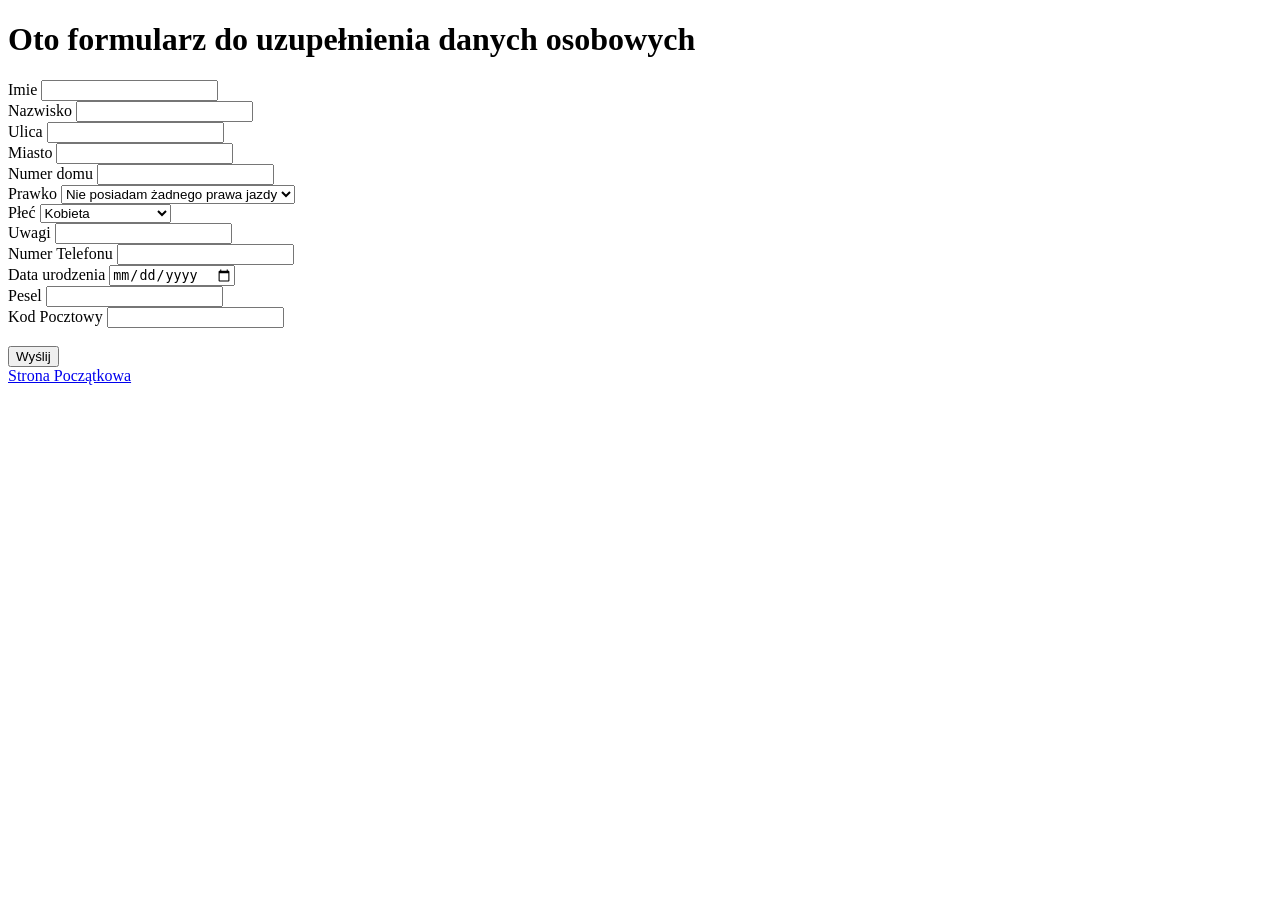
==== formularz.html @ db6e7fcc "project 2 - initial commit" ====
<!DOCTYPE HTML>
<HTML>
    <HEAD>
        <meta language="pl">
    </HEAD>
    <BODY>
        <h1>
            Oto formularz do uzupełnienia danych osobowych
        </h1>
        Imie <input title="Twoje Imie">
        <br>
        Nazwisko <input title="Twoje Nazwisko">
        <br>
        Ulica <input title="Ulica">
        <br>
        Miasto <input title="Miasto">
        <br>
        Numer domu <input title="Numer domu">
        <br>
        Prawko <select name="Driving License" id="drlic">
            <option value="None">Nie posiadam żadnego prawa jazdy</option>
            <option value="AM">AM</option>
            <option value="A1">A1</option>
            <option value="A2">A2</option>
            <option value="A">A</option>
            <option value="B1">B1</option>
            <option value="B">B</option>
            <option value="B+E">B+E</option>
            <option value="C">C</option>
            <option value="C1">C1</option>
            <option value="C1+E">C1+E</option>
            <option value="C+E">C+E</option>
            <option value="D">D</option>
            <option value="D1">D1</option>
            <option value="D1+E">D1+E</option>
            <option value="D+E">D+E</option>
            <option value="T">T</option>
          </select>
        <br>
        Płeć <select name="Gender" id="gdr">
            <option value="K">Kobieta</option>
            <option value="M">Mężczyzna</option>
            <option value="U">Inne</option>
            <option value="N">Wolę nie podawać</option>
          </select>
          
        <br>
        Uwagi <input>
        <br>
        Numer Telefonu <input type="tel">
        <br>
        Data urodzenia <input type="date">
        <br>
        Pesel <input type="text">
        <br>
        Kod Pocztowy <input type="text">
        <br>
        <br>
        <button type="button">Wyślij</button>
        <br>

        <a href="index.html">Strona Początkowa</a>

    </BODY>
</HTML>
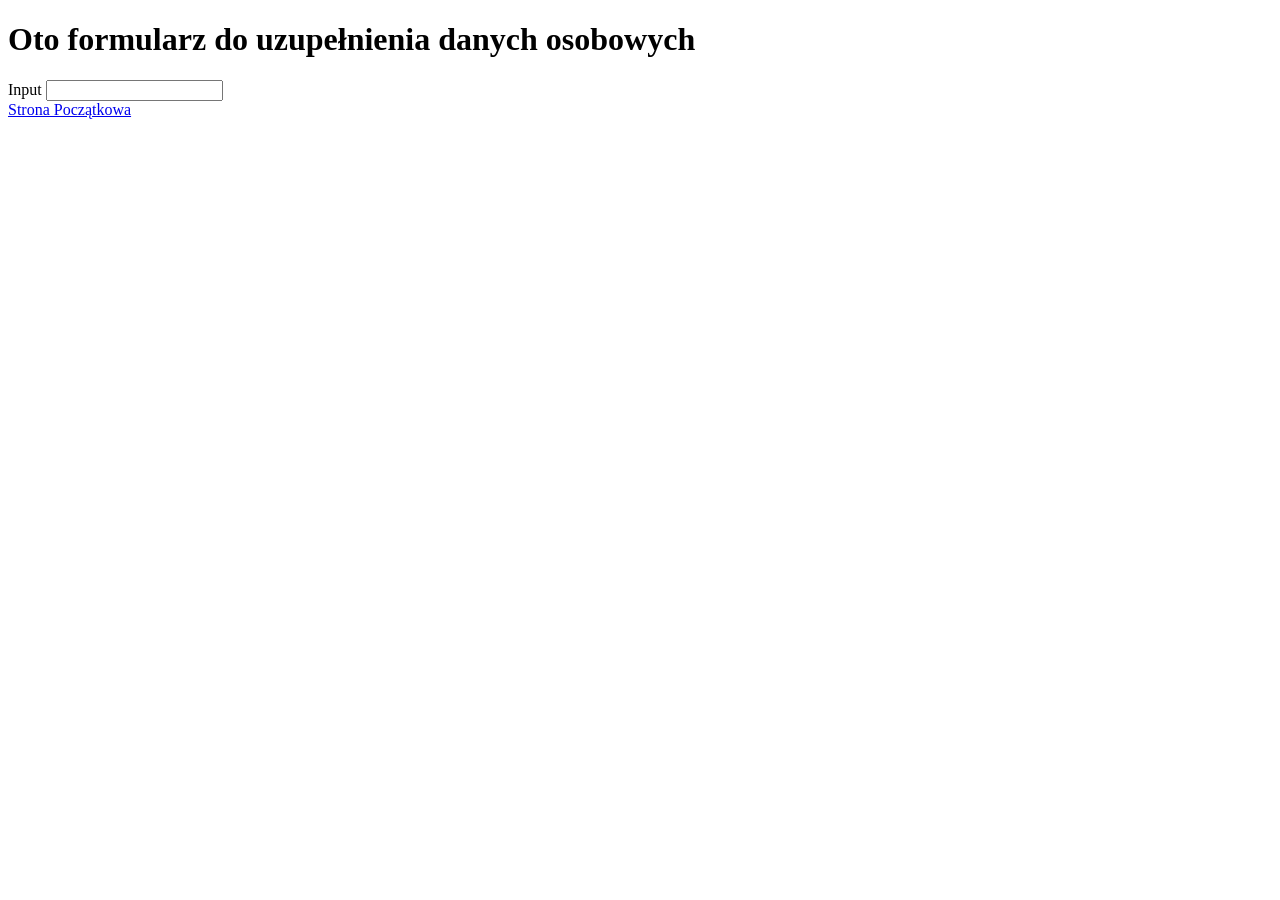
==== commit f37a2f0d: "test1" ====
--- a/formularz.html
+++ b/formularz.html
@@ -2,63 +2,31 @@
 <HTML>
     <HEAD>
         <meta language="pl">
+        <style>
+            
+            input{
+                align-self: flex-start;
+                margin-right: auto;
+            }
+            .center {
+                margin: auto;
+                width: 50%;
+                padding: 10px;
+            }
+
+        </style>
     </HEAD>
     <BODY>
         <h1>
             Oto formularz do uzupełnienia danych osobowych
         </h1>
-        Imie <input title="Twoje Imie">
+        
+        <div style="display: inline-table; align-self: center;">
+        
+            Input <input type="text">
+            
+        </div>
         <br>
-        Nazwisko <input title="Twoje Nazwisko">
-        <br>
-        Ulica <input title="Ulica">
-        <br>
-        Miasto <input title="Miasto">
-        <br>
-        Numer domu <input title="Numer domu">
-        <br>
-        Prawko <select name="Driving License" id="drlic">
-            <option value="None">Nie posiadam żadnego prawa jazdy</option>
-            <option value="AM">AM</option>
-            <option value="A1">A1</option>
-            <option value="A2">A2</option>
-            <option value="A">A</option>
-            <option value="B1">B1</option>
-            <option value="B">B</option>
-            <option value="B+E">B+E</option>
-            <option value="C">C</option>
-            <option value="C1">C1</option>
-            <option value="C1+E">C1+E</option>
-            <option value="C+E">C+E</option>
-            <option value="D">D</option>
-            <option value="D1">D1</option>
-            <option value="D1+E">D1+E</option>
-            <option value="D+E">D+E</option>
-            <option value="T">T</option>
-          </select>
-        <br>
-        Płeć <select name="Gender" id="gdr">
-            <option value="K">Kobieta</option>
-            <option value="M">Mężczyzna</option>
-            <option value="U">Inne</option>
-            <option value="N">Wolę nie podawać</option>
-          </select>
-          
-        <br>
-        Uwagi <input>
-        <br>
-        Numer Telefonu <input type="tel">
-        <br>
-        Data urodzenia <input type="date">
-        <br>
-        Pesel <input type="text">
-        <br>
-        Kod Pocztowy <input type="text">
-        <br>
-        <br>
-        <button type="button">Wyślij</button>
-        <br>
-
         <a href="index.html">Strona Początkowa</a>
 
     </BODY>
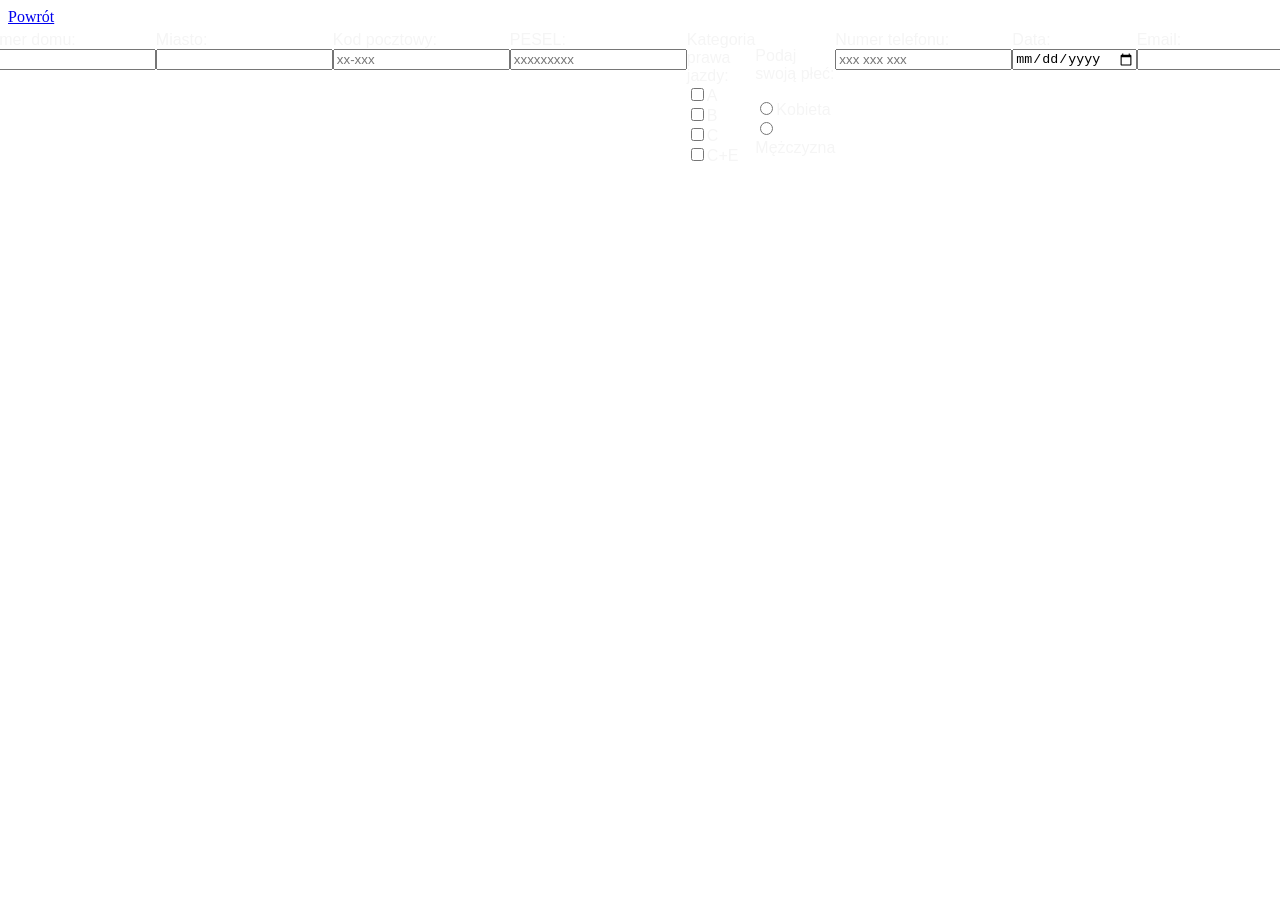
==== commit 205a498e: "adam test" ====
--- a/formularz.html
+++ b/formularz.html
@@ -1,33 +1,107 @@
-<!DOCTYPE HTML>
-<HTML>
-    <HEAD>
-        <meta language="pl">
-        <style>
+<!DOCTYPE html>
+<html lang="pl">
+    <head>
+        <meta charset="utf-8">
+      <meta http-equiv="X-UA-Compatible" content="IE=edge">
+         <meta name="viewport" content="width=device-width, initial-scale=1.0">
+         <link rel="stylesheet" href="style.css">
+    </head>
+<body>
+<a href="https://a-ciesielski-projekt1.ct8.pl/">Powrót</a>
+
+<div class="main">
+    <form action="https://a-ciesielski-projekt1.ct8.pl/">
+        <div>
+        <div class="forms">
+            <div class="labelsone">
+            <label>Imię:</label>
             
-            input{
-                align-self: flex-start;
-                margin-right: auto;
-            }
-            .center {
-                margin: auto;
-                width: 50%;
-                padding: 10px;
-            }
+        
+            <input type="text" id="imie" name="imie" />
+        </div>
+        <div class="labelstwo">
+            <label>Nazwisko:</label>
+        
+            <input type="text" id="nazwisko" name="nazwisko" />
+        </div>
+        <div class="labelsone">
+            <label>Ulica:</label>
+       
+            <input type="text"id="ulica" name="ulica" />
+        </div>
+        <div class="labelstwo">
+            <label>Numer domu:</label>
+       
+            <input type="text"id="numerdomu" name="numerdomu" />
+        </div>
+        <div class="labelsone">
+            <label>Miasto:</label>
+          
+            <input type="text" id="miasto" name="Miasto" />
+        </div>
+        <div class="labelstwo">
+            <label>Kod pocztowy:</label>
+        
+           <input type="text" id="kodpocztowy" name="kodpocztowy" pattern="[0-9]{2}-{0-9}{3}" maxlength="6" required placeholder="xx-xxx"> 
+        </div>
+         <div class="labelsone">
+            <label>PESEL:</label><br>
+        
+        
+             <input type="text" id="PESEL" pattern="[0-9]{9}" maxlength="9" required placeholder="xxxxxxxxx">
+       </div>
+       <div class="labelstwo" >
+            <label>Kategoria prawa jazdy:</label> <br>
+        
+            <input type="checkbox" id="prawojazdya" name="prawojazdya" value="A">A<br>
+            <input type="checkbox" id="prawojazdyb" name="prawojazdyb" value="B">B<br>
+            <input type="checkbox" id="prawojazdyc"name="prawojazdyc" value="C">C<br>
+        
+            <input type="checkbox" id="prawojazdyce"name="prawojazdybce" value="C+E">C+E<br>
+          
+        </div>
+        <div class="labelsone">
+            <p>Podaj swoją płeć:</p>
+            <input type="radio" name="Plec" value="Kobieta">Kobieta
+            <input type="radio" name="Plec" value="Mezczyzna">Mężczyzna
+        </div>
+       <div class="labelstwo">
+       <label for="phone">Numer telefonu:</label>
+      <input type="tel" id="phone" name="phone" pattern="[0-9]{3} [0-9]{3} [0-9]{3}"required maxlength="11"
+      placeholder="xxx xxx xxx">
+          </div>
+        <div class="labelsone">
+            <label>Data:</label>
+       
+            <input type="date" id="data" name="data">
+        </div>
+        <div class="labelstwo">
+            <label>Email:</label>
+       
+            <input type="email" id="email" name="email">
+        </div>
+        <div class="labelsone">
+            <label>Uwagi</label>
+        
+            <textarea id="uwagi" name="uwagi" rows="4" cols="50">
+                
+                </textarea>
+        </div>
+      <div class="submition">
+        <a href="https://a-ciesielski-projekt1.ct8.pl/">
+      <input type="submit">
+         
+       </a>
+        </div>
+  
+ 
+    </div> 
+    </form>
+</div>
+</body>
 
-        </style>
-    </HEAD>
-    <BODY>
-        <h1>
-            Oto formularz do uzupełnienia danych osobowych
-        </h1>
-        
-        <div style="display: inline-table; align-self: center;">
-        
-            Input <input type="text">
-            
-        </div>
-        <br>
-        <a href="index.html">Strona Początkowa</a>
 
-    </BODY>
-</HTML>+
+
+
+</html>
--- a/style.css
+++ b/style.css
@@ -0,0 +1,47 @@
+
+.main
+{
+	display: flex;
+	justify-content: center;
+	padding: 5px;
+	border: 10px;
+}
+.forms
+{
+	display: flex;
+	font-family: Arial, Helvetica, sans-serif;
+	color: whitesmoke;
+}
+
+.pole1
+{
+	background-color: #a9a9a9;
+	padding: 5px;
+	border-width: 10px;
+	width: auto;
+	display: flex;
+	flex-direction: row;
+	justify-content: space-between;
+	align-items: center;
+}
+
+.pole2
+{
+	background-color: #898888;
+	padding: 5px;
+	border-width: 10px;
+	width: auto;
+	display: flex;
+	flex-direction: row;
+	justify-content: space-between;
+	align-items: center;
+}
+
+.submition
+{
+	margin: 0;
+	padding: 20px;
+	width: auto;
+	display: flex;
+	justify-content: center;
+}
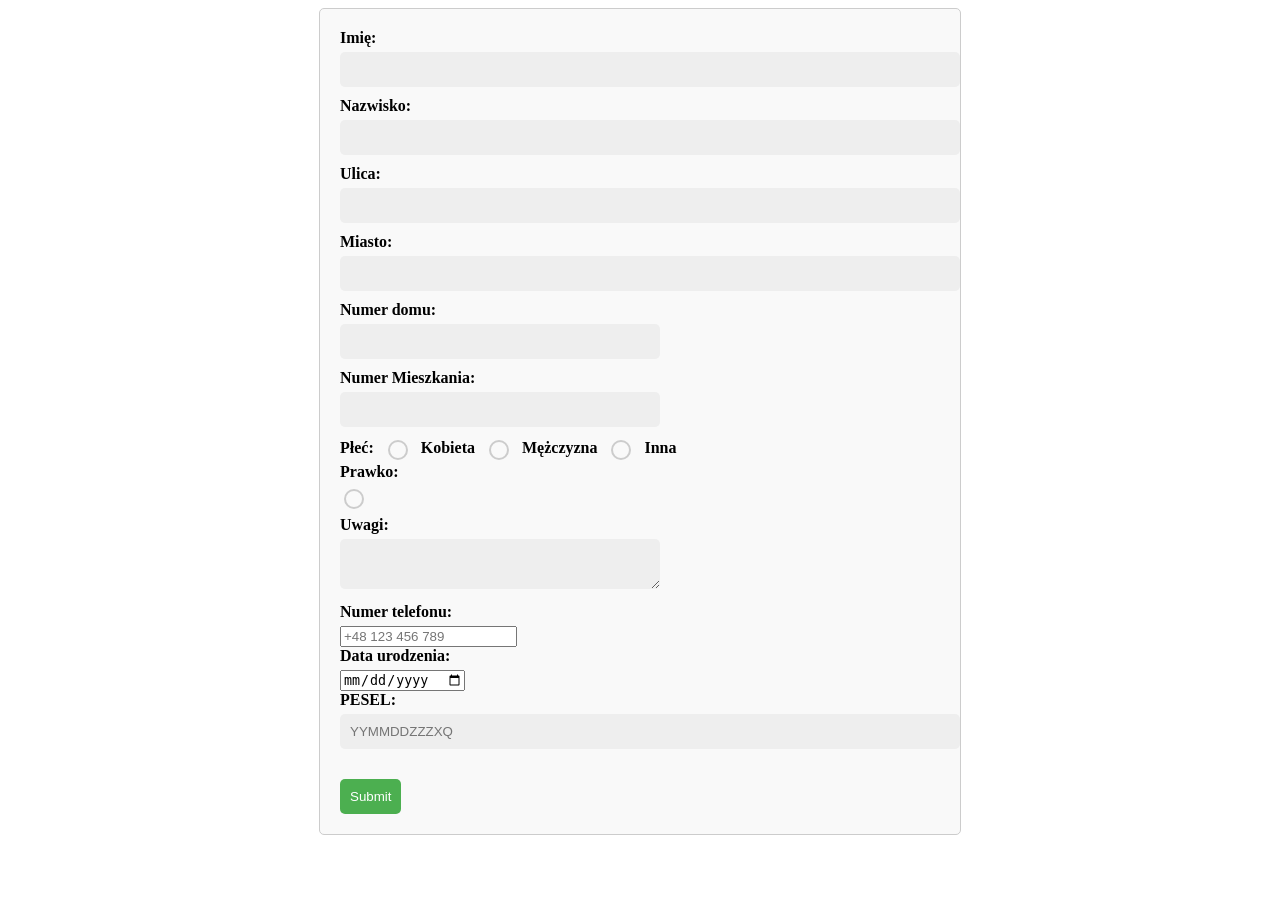
==== commit 55587303: "paragrafy gotowe" ====
--- a/formularz.html
+++ b/formularz.html
@@ -1,107 +1,152 @@
+
 <!DOCTYPE html>
-<html lang="pl">
-    <head>
-        <meta charset="utf-8">
-      <meta http-equiv="X-UA-Compatible" content="IE=edge">
-         <meta name="viewport" content="width=device-width, initial-scale=1.0">
-         <link rel="stylesheet" href="style.css">
-    </head>
+<html>
+<head>
+    <meta charset="utf-8">
+<title>Zadanie 3 Budowa Systemów Internetowych</title>
+<style>
+    form {
+max-width: 600px;
+margin: 0 auto;
+padding: 20px;
+border: 1px solid #ccc;
+border-radius: 5px;
+background-color: #f9f9f9;
+}
+
+label {
+display: block;
+margin-bottom: 5px;
+font-weight: bold;
+}
+
+input[type="text"],
+input[type="email"],
+textarea {
+width: 100%;
+padding: 10px;
+margin-bottom: 10px;
+border: none;
+border-radius: 5px;
+background-color: #eee;
+}
+input[type="number"],
+textarea {
+width: 50%;
+padding: 10px;
+margin-bottom: 10px;
+border: none;
+border-radius: 5px;
+background-color: #eee;
+}
+
+input[type="submit"] {
+display: block;
+margin-top: 20px;
+padding: 10px;
+border: none;
+border-radius: 5px;
+background-color: #4CAF50;
+color: #fff;
+cursor: pointer;
+}
+
+input[type="submit"]:hover {
+background-color: #cc1818;
+}
+
+input:focus,
+textarea:focus {
+outline: none;
+box-shadow: 0 0 5px #ccc;
+}
+.gender {
+    display: flex;
+    align-items: center;
+    gap: 10px;
+}
+
+input[type="checkbox"] {
+    appearance: none;
+    width: 20px;
+    height: 20px;
+    border: 2px solid #ccc;
+    border-radius: 50%;
+    outline: none;
+    transition: all 0.3s ease-in-out;
+    cursor: pointer;
+}
+
+input[type="checkbox"]:checked {
+    background-color: #2a2cb4;
+    border-color: #1a297c;
+}
+
+input[type="checkbox"]:checked::before {
+    content: "\f00c";
+    font-family: FontAwesome;
+    font-size: 12px;
+    color: #fff;
+    position: absolute;
+    left: 50%;
+    top: 50%;
+    transform: translate(-50%, -50%);
+}
+
+</style>
+</head>
 <body>
-<a href="https://a-ciesielski-projekt1.ct8.pl/">Powrót</a>
 
-<div class="main">
-    <form action="https://a-ciesielski-projekt1.ct8.pl/">
-        <div>
-        <div class="forms">
-            <div class="labelsone">
-            <label>Imię:</label>
-            
-        
-            <input type="text" id="imie" name="imie" />
-        </div>
-        <div class="labelstwo">
-            <label>Nazwisko:</label>
-        
-            <input type="text" id="nazwisko" name="nazwisko" />
-        </div>
-        <div class="labelsone">
-            <label>Ulica:</label>
-       
-            <input type="text"id="ulica" name="ulica" />
-        </div>
-        <div class="labelstwo">
-            <label>Numer domu:</label>
-       
-            <input type="text"id="numerdomu" name="numerdomu" />
-        </div>
-        <div class="labelsone">
-            <label>Miasto:</label>
-          
-            <input type="text" id="miasto" name="Miasto" />
-        </div>
-        <div class="labelstwo">
-            <label>Kod pocztowy:</label>
-        
-           <input type="text" id="kodpocztowy" name="kodpocztowy" pattern="[0-9]{2}-{0-9}{3}" maxlength="6" required placeholder="xx-xxx"> 
-        </div>
-         <div class="labelsone">
-            <label>PESEL:</label><br>
-        
-        
-             <input type="text" id="PESEL" pattern="[0-9]{9}" maxlength="9" required placeholder="xxxxxxxxx">
-       </div>
-       <div class="labelstwo" >
-            <label>Kategoria prawa jazdy:</label> <br>
-        
-            <input type="checkbox" id="prawojazdya" name="prawojazdya" value="A">A<br>
-            <input type="checkbox" id="prawojazdyb" name="prawojazdyb" value="B">B<br>
-            <input type="checkbox" id="prawojazdyc"name="prawojazdyc" value="C">C<br>
-        
-            <input type="checkbox" id="prawojazdyce"name="prawojazdybce" value="C+E">C+E<br>
-          
-        </div>
-        <div class="labelsone">
-            <p>Podaj swoją płeć:</p>
-            <input type="radio" name="Plec" value="Kobieta">Kobieta
-            <input type="radio" name="Plec" value="Mezczyzna">Mężczyzna
-        </div>
-       <div class="labelstwo">
-       <label for="phone">Numer telefonu:</label>
-      <input type="tel" id="phone" name="phone" pattern="[0-9]{3} [0-9]{3} [0-9]{3}"required maxlength="11"
-      placeholder="xxx xxx xxx">
-          </div>
-        <div class="labelsone">
-            <label>Data:</label>
-       
-            <input type="date" id="data" name="data">
-        </div>
-        <div class="labelstwo">
-            <label>Email:</label>
-       
-            <input type="email" id="email" name="email">
-        </div>
-        <div class="labelsone">
-            <label>Uwagi</label>
-        
-            <textarea id="uwagi" name="uwagi" rows="4" cols="50">
-                
-                </textarea>
-        </div>
-      <div class="submition">
-        <a href="https://a-ciesielski-projekt1.ct8.pl/">
-      <input type="submit">
-         
-       </a>
-        </div>
-  
- 
-    </div> 
+<body>
+    <form>
+    <label for="name">Imię:</label>
+    <input type="text" id="name" name="user_name" required>
+    
+    <label for="surname">Nazwisko:</label>
+    <input type="text" id="surname" name="user_surname" required>
+
+    <label for="street">Ulica:</label>
+    <input type="text" id="street" name="user_street" required>
+
+    <label for="city">Miasto:</label>
+    <input type="text" id="city" name="user_city" required>
+
+    <label for="HouseNumber">Numer domu:</label>
+    <input type="number" id="HouseNumber" name="user_housenumber" required>
+
+    <label for="ApartamentNumber">Numer Mieszkania:</label>
+    <input type="number" id="ApartamentNumber" name="user_apartamentnumber" >
+
+    <div class="gender">
+        <label for="Gender">Płeć:</label>
+        <input type="checkbox" id="male" name="gender" value="male">
+        <label for="male">Kobieta</label>
+
+        <input type="checkbox" id="female" name="gender" value="female">
+        <label for="female">Mężczyzna</label>
+
+        <input type="checkbox" id="female" name="gender" value="female">
+        <label for="female">Inna</label>
+    </div>
+    
+    <label for="prawko">Prawko:</label>
+    <input type="checkbox" id="prawko" name="prawko" value="yes" required>
+
+    <label for="message">Uwagi:</label>
+    <textarea type="text" name="message" required></textarea>
+
+    <label for="phone">Numer telefonu:</label>
+    <input type="tel" id="phone" name="phone" placeholder="+48 123 456 789" required>
+    <label for="birthday">Data urodzenia:</label>
+    <input type="date" id="birthday" name="birthday" required>
+
+    <label for="pesel">PESEL:</label>
+    <input type="text" id="pesel" name="pesel" placeholder="YYMMDDZZZXQ" pattern="[0-9]{11}" required>
+    
+    <input type="submit" value="Submit">
     </form>
-</div>
+
 </body>
 
-
-
-
-
+</body>
 </html>
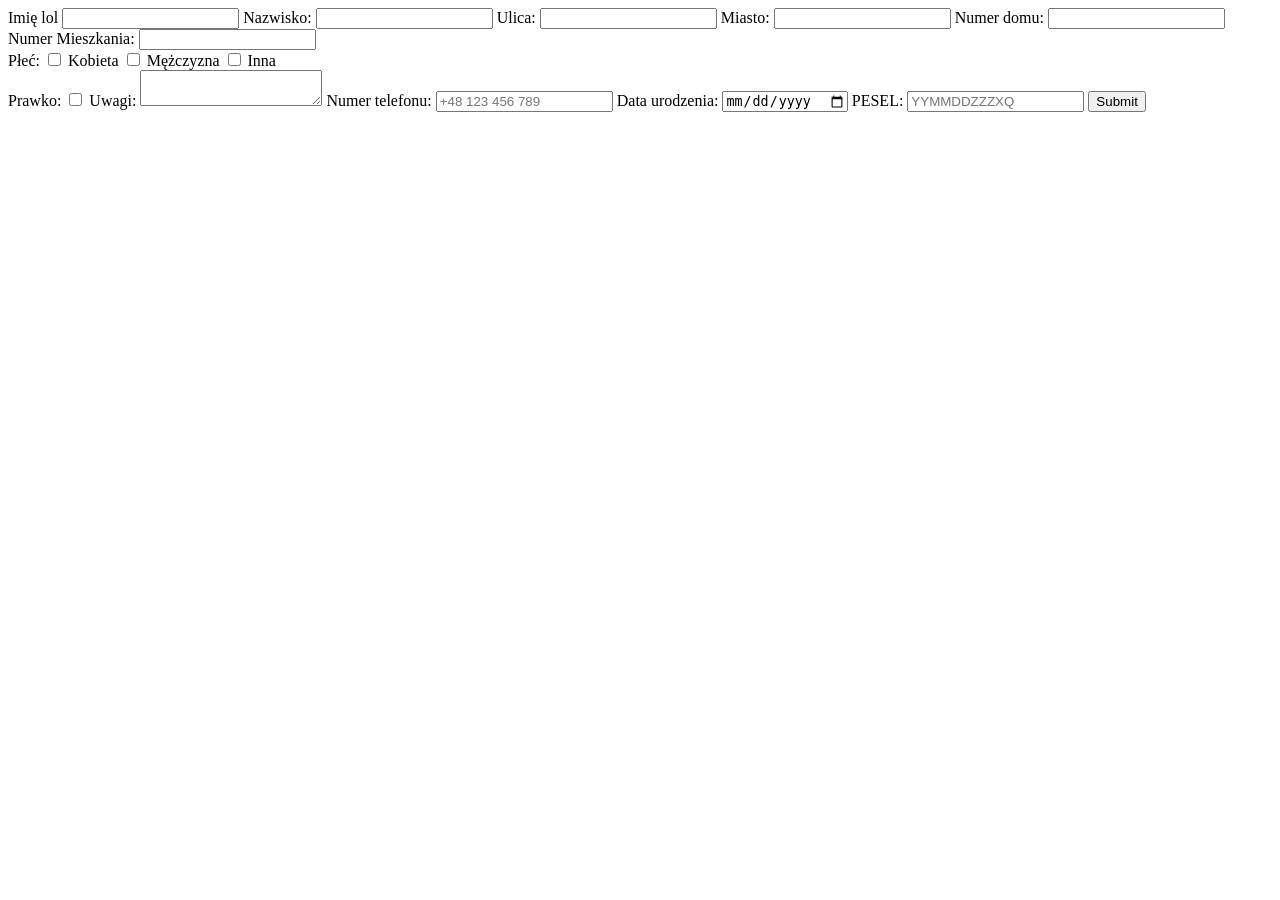
==== commit 46f5f572: "test dzialanai" ====
--- a/formularz.html
+++ b/formularz.html
@@ -4,102 +4,13 @@
 <head>
     <meta charset="utf-8">
 <title>Zadanie 3 Budowa Systemów Internetowych</title>
-<style>
-    form {
-max-width: 600px;
-margin: 0 auto;
-padding: 20px;
-border: 1px solid #ccc;
-border-radius: 5px;
-background-color: #f9f9f9;
-}
 
-label {
-display: block;
-margin-bottom: 5px;
-font-weight: bold;
-}
-
-input[type="text"],
-input[type="email"],
-textarea {
-width: 100%;
-padding: 10px;
-margin-bottom: 10px;
-border: none;
-border-radius: 5px;
-background-color: #eee;
-}
-input[type="number"],
-textarea {
-width: 50%;
-padding: 10px;
-margin-bottom: 10px;
-border: none;
-border-radius: 5px;
-background-color: #eee;
-}
-
-input[type="submit"] {
-display: block;
-margin-top: 20px;
-padding: 10px;
-border: none;
-border-radius: 5px;
-background-color: #4CAF50;
-color: #fff;
-cursor: pointer;
-}
-
-input[type="submit"]:hover {
-background-color: #cc1818;
-}
-
-input:focus,
-textarea:focus {
-outline: none;
-box-shadow: 0 0 5px #ccc;
-}
-.gender {
-    display: flex;
-    align-items: center;
-    gap: 10px;
-}
-
-input[type="checkbox"] {
-    appearance: none;
-    width: 20px;
-    height: 20px;
-    border: 2px solid #ccc;
-    border-radius: 50%;
-    outline: none;
-    transition: all 0.3s ease-in-out;
-    cursor: pointer;
-}
-
-input[type="checkbox"]:checked {
-    background-color: #2a2cb4;
-    border-color: #1a297c;
-}
-
-input[type="checkbox"]:checked::before {
-    content: "\f00c";
-    font-family: FontAwesome;
-    font-size: 12px;
-    color: #fff;
-    position: absolute;
-    left: 50%;
-    top: 50%;
-    transform: translate(-50%, -50%);
-}
-
-</style>
 </head>
 <body>
 
 <body>
     <form>
-    <label for="name">Imię:</label>
+    <label for="name">Imię lol</label>
     <input type="text" id="name" name="user_name" required>
     
     <label for="surname">Nazwisko:</label>
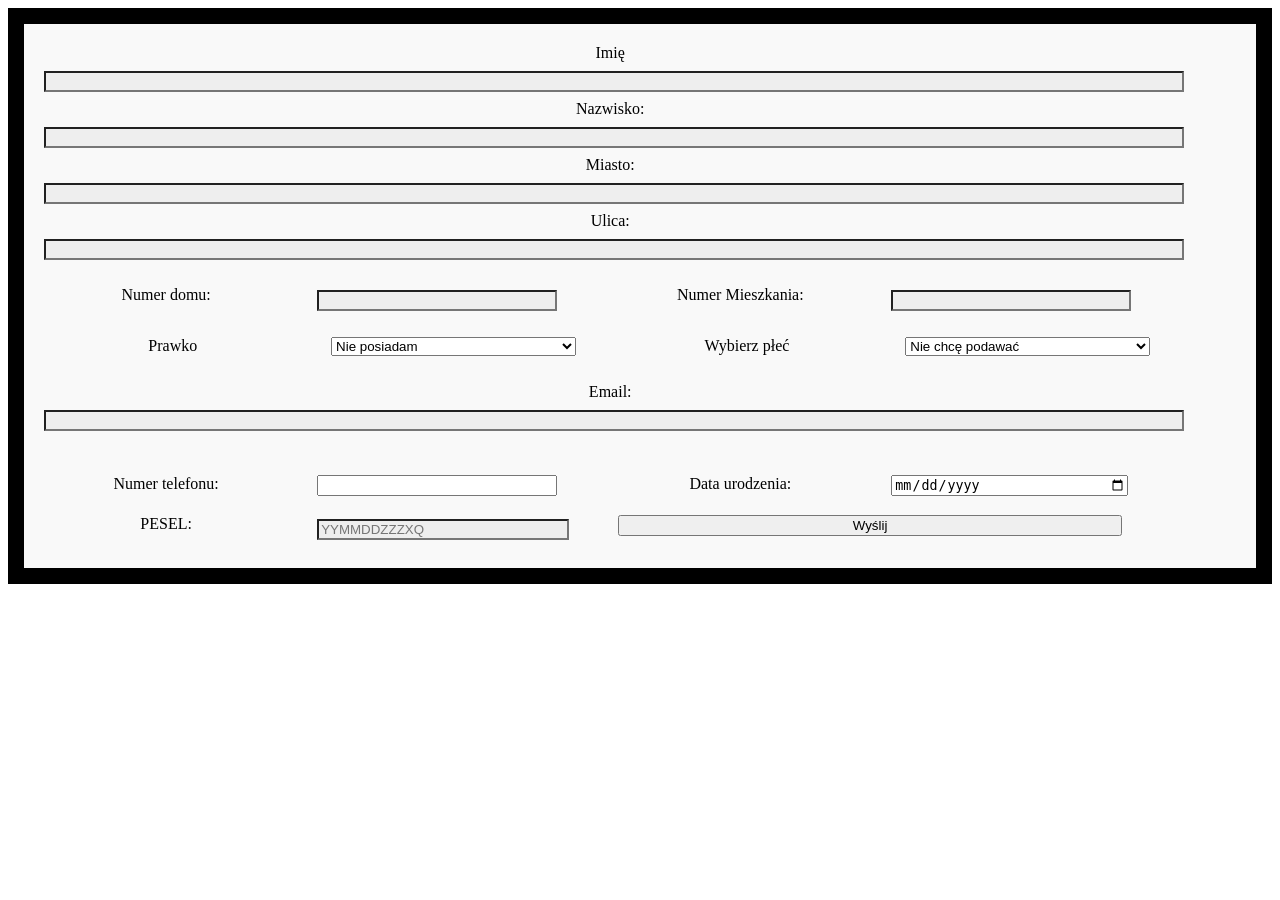
==== commit 9547d0ff: "formluarz gotowy" ====
--- a/formularz.html
+++ b/formularz.html
@@ -1,60 +1,119 @@
 
 <!DOCTYPE html>
-<html>
+<html lang="pl">
 <head>
     <meta charset="utf-8">
-<title>Zadanie 3 Budowa Systemów Internetowych</title>
-
+    <title>
+        Formularz
+    </title>
+    <link rel="stylesheet" href="style.css">
 </head>
-<body>
-
+    
 <body>
     <form>
-    <label for="name">Imię lol</label>
-    <input type="text" id="name" name="user_name" required>
-    
-    <label for="surname">Nazwisko:</label>
-    <input type="text" id="surname" name="user_surname" required>
+        <div>
+            <label for="name">Imię</label>
+            <input type="text" id="name" name="user_name">
+        </div>
+        
+        <div>
+            <label for="surname">Nazwisko:</label>
+            <input type="text" id="surname" name="user_surname">
+        </div>
+        
+        <div>
+            <label for="city">Miasto:</label>
+            <input type="text" id="city" name="user_city">
+        </div>
 
-    <label for="street">Ulica:</label>
-    <input type="text" id="street" name="user_street" required>
+        <div>
+            <label for="street">Ulica:</label>
+            <input type="text" id="street" name="user_street">
+        </div>
 
-    <label for="city">Miasto:</label>
-    <input type="text" id="city" name="user_city" required>
+        <br>
 
-    <label for="HouseNumber">Numer domu:</label>
-    <input type="number" id="HouseNumber" name="user_housenumber" required>
+        <div style="columns: 2;">
+            <div style="columns: 2;">
+                <div><label for="nrdom">Numer domu:</label></div>
+                <div><input style="width: inherit" type="text" id="nrdom" name="user_nrdom"></div>
+            </div>
+            <div style="columns: 2;">
+                <div><label for="mieszk_nr">Numer Mieszkania:</label></div>
+                <div><input style="width: inherit" type="text" id="mieszk_nr" name="user_mieszk_nr"></div>
+            </div>
+        </div>
 
-    <label for="ApartamentNumber">Numer Mieszkania:</label>
-    <input type="number" id="ApartamentNumber" name="user_apartamentnumber" >
+        <br>
+        
+        <div style="columns: 4;">
+            <div><label style="text-align: center;" for="drlic">Prawko</label></div>
+            <div><select style="width: inherit" name="Driving License" id="drlic">
+                <option value="None">Nie posiadam</option>
+                <option value="AM">AM</option>
+                <option value="A1">A1</option>
+                <option value="A2">A2</option>
+                <option value="A">A</option>
+                <option value="B1">B1</option>
+                <option value="B">B</option>
+                <option value="B+E">B+E</option>
+                <option value="C">C</option>
+                <option value="C1">C1</option>
+                <option value="C1+E">C1+E</option>
+                <option value="C+E">C+E</option>
+                <option value="D">D</option>
+                <option value="D1">D1</option>
+                <option value="D1+E">D1+E</option>
+                <option value="D+E">D+E</option>
+                <option value="T">T</option>
+              </select></div>
+              <div>
+                <p style="text-align: center;">Wybierz płeć</p>
+              </div>
+              <div><select style="width: inherit" name="sex" id="sex">
+                <option value="None">Nie chcę podawać</option>
+                <option value="AM">Kobieta</option>
+                <option value="A1">Mężczyzna</option>
+                <option value="A1">Inne</option>
+              </select></div>
+        </div>
 
-    <div class="gender">
-        <label for="Gender">Płeć:</label>
-        <input type="checkbox" id="male" name="gender" value="male">
-        <label for="male">Kobieta</label>
+        <br>
 
-        <input type="checkbox" id="female" name="gender" value="female">
-        <label for="female">Mężczyzna</label>
+        <div>
+            <label for="email">Email:</label>
+            <input type="email" id="email" name="user_email">
+        </div>
 
-        <input type="checkbox" id="female" name="gender" value="female">
-        <label for="female">Inna</label>
-    </div>
-    
-    <label for="prawko">Prawko:</label>
-    <input type="checkbox" id="prawko" name="prawko" value="yes" required>
+        <br><br>
+        <div style="columns: 2;">
+            <div style="columns: 2;">
+                <div><label for="phone">Numer telefonu:</label></div>
+                <div><input style="width: inherit" type="tel" id="phone" name="phone"></div>
+            </div>
+            <div style="columns: 2;">
+                <div><label for="birthday">Data urodzenia:</label></div>
+                <div><input style="width: inherit" type="date" id="birthday" name="birthday"></div>
+            </div>
+        </div>
+        <br>
+        <div style="columns: 2;">
+            <div style="columns: 2;">
+                <div><label for="pesel">PESEL:</label></div>
+                <div><input type="text" id="pesel" name="pesel" placeholder="YYMMDDZZZXQ" pattern="[0-9]{11}"></div>
+            </div>
+            <div>
+                <input style="width: inherit;" type="submit" value="Wyślij">
+            </div>
+        </div>
+        
 
-    <label for="message">Uwagi:</label>
-    <textarea type="text" name="message" required></textarea>
+        
+        
 
-    <label for="phone">Numer telefonu:</label>
-    <input type="tel" id="phone" name="phone" placeholder="+48 123 456 789" required>
-    <label for="birthday">Data urodzenia:</label>
-    <input type="date" id="birthday" name="birthday" required>
-
-    <label for="pesel">PESEL:</label>
-    <input type="text" id="pesel" name="pesel" placeholder="YYMMDDZZZXQ" pattern="[0-9]{11}" required>
-    
-    <input type="submit" value="Submit">
+        
+        
+        
     </form>
 
 </body>
--- a/style.css
+++ b/style.css
@@ -0,0 +1,31 @@
+form
+{
+	background-color: #f9f9f9;
+	padding: 20px;
+	margin: 0 auto;
+	border: 1em solid black;
+}
+
+form div
+{
+	width: 95%;
+}
+
+form label
+{
+	text-align: center;
+}
+	
+label 
+{
+	display: block;
+	margin-bottom: 5px;
+}
+	
+input[type="text"], input[type="email"], textarea
+{
+	width: 100%;
+	background-color: #eee;
+	margin-top: 4px;
+	margin-bottom: 8px;
+}
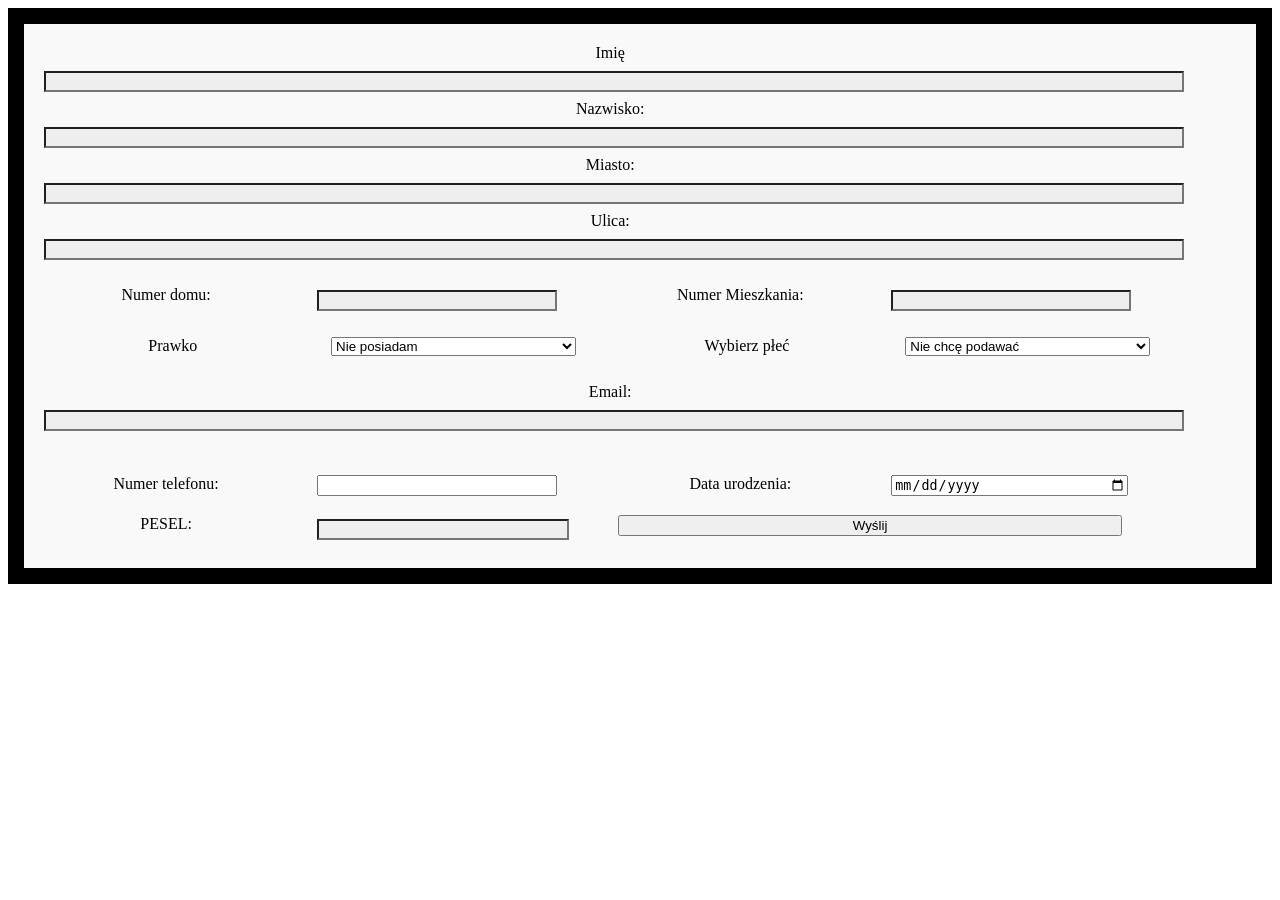
==== commit dea71fcf: "obrazki na divach" ====
--- a/formularz.html
+++ b/formularz.html
@@ -100,20 +100,12 @@
         <div style="columns: 2;">
             <div style="columns: 2;">
                 <div><label for="pesel">PESEL:</label></div>
-                <div><input type="text" id="pesel" name="pesel" placeholder="YYMMDDZZZXQ" pattern="[0-9]{11}"></div>
+                <div><input type="text" id="pesel" name="pesel"></div>
             </div>
             <div>
                 <input style="width: inherit;" type="submit" value="Wyślij">
             </div>
         </div>
-        
-
-        
-        
-
-        
-        
-        
     </form>
 
 </body>
